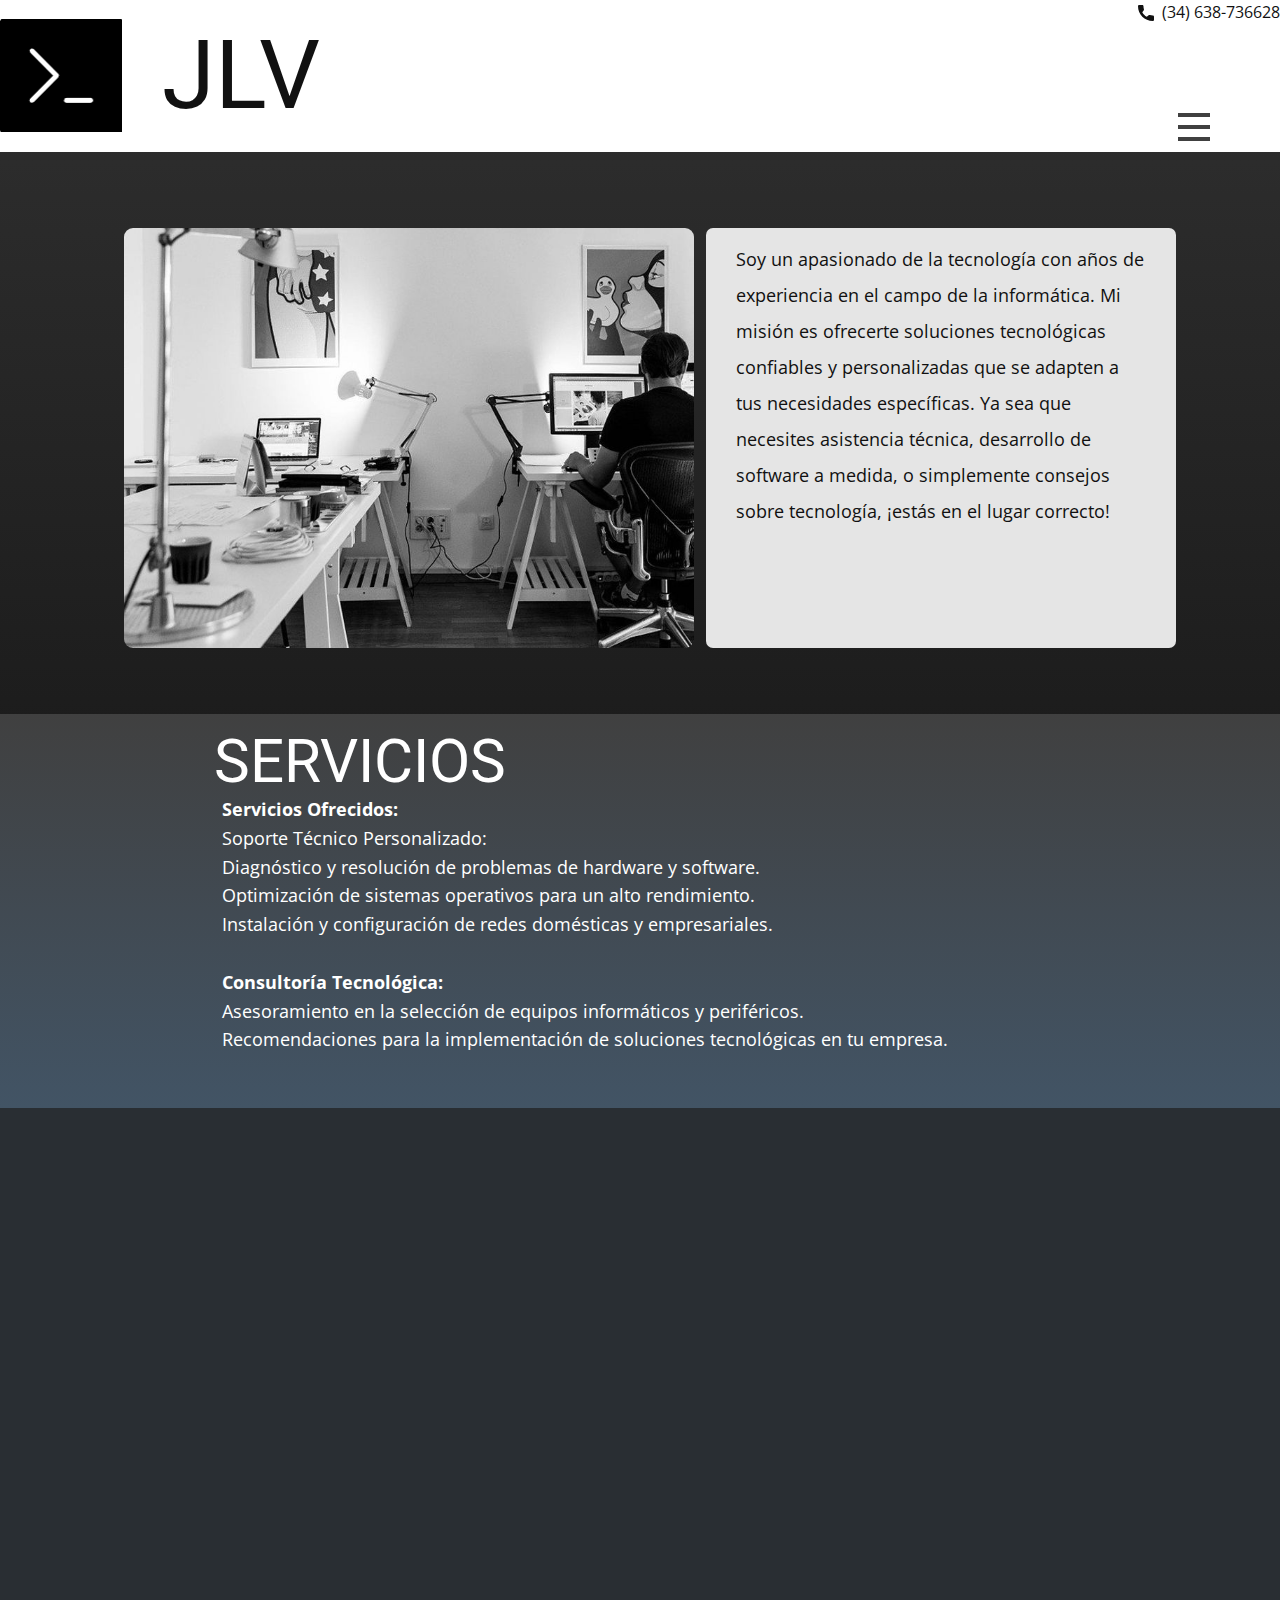
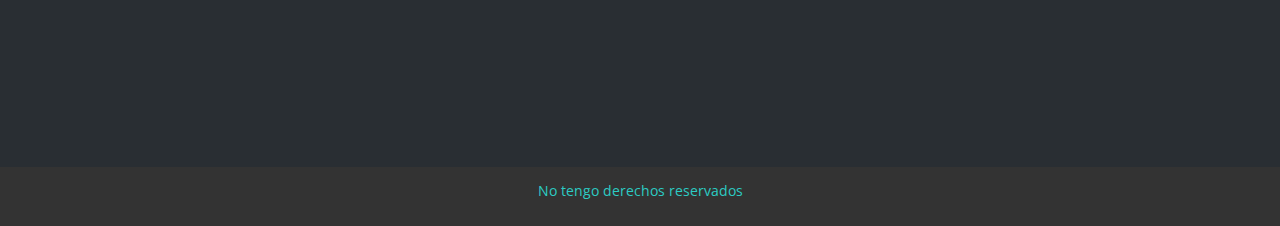
==== index.html @ 60496b63 "Update index.html" ====
<!DOCTYPE html>
<html style="font-size: 16px;" lang="es"><head>
    <meta name="viewport" content="width=device-width, initial-scale=1.0">
    <meta charset="utf-8">
    <meta name="keywords" content="SERVICIOS, ESCRIBEME">
    <meta name="description" content="">
    <title>Jose LuisV. Arce</title>
    <link rel="stylesheet" href="nicepage.css" media="screen">
<link rel="stylesheet" href="Inicio.css" media="screen">
    <script class="u-script" type="text/javascript" src="jquery.js" defer=""></script>
    <script class="u-script" type="text/javascript" src="nicepage.js" defer=""></script>
    <meta name="generator" content="Nicepage 6.6.3, nicepage.com">
    <meta name="referrer" content="origin">
    <link rel="icon" href="favicon.ico">
    <link id="u-theme-google-font" rel="stylesheet" href="https://fonts.googleapis.com/css?family=Roboto:100,100i,300,300i,400,400i,500,500i,700,700i,900,900i|Open+Sans:300,300i,400,400i,500,500i,600,600i,700,700i,800,800i">
    
    
    
    
    
    <script type="application/ld+json">{
		"@context": "http://schema.org",
		"@type": "Organization",
		"name": "JoseLuisArceV",
		"logo": "logo.png"
}</script>
    <meta name="theme-color" content="#478ac9">
    <meta property="og:title" content="Inicio">
    <meta property="og:description" content="">
    <meta property="og:type" content="website">
  <meta data-intl-tel-input-cdn-path="/"></head>
  <body data-home-page="index.html" data-home-page-title="Jose Luis V. Arce" data-path-to-root="/" data-include-products="false" class="u-body u-xl-mode" data-lang="es"><header class="u-clearfix u-header u-sticky-e56f u-header" id="sec-346e"><a href="https://wa.me/34638736628" class="u-active-none u-btn u-btn-rectangle u-button-style u-hover-none u-none u-btn-1"><span class="u-icon"><svg class="u-svg-content" viewBox="0 0 405.333 405.333" x="0px" y="0px" style="width: 1em; height: 1em;"><path d="M373.333,266.88c-25.003,0-49.493-3.904-72.704-11.563c-11.328-3.904-24.192-0.896-31.637,6.699l-46.016,34.752    c-52.8-28.181-86.592-61.952-114.389-114.368l33.813-44.928c8.512-8.512,11.563-20.971,7.915-32.64    C142.592,81.472,138.667,56.96,138.667,32c0-17.643-14.357-32-32-32H32C14.357,0,0,14.357,0,32    c0,205.845,167.488,373.333,373.333,373.333c17.643,0,32-14.357,32-32V298.88C405.333,281.237,390.976,266.88,373.333,266.88z"></path></svg></span>&nbsp; (34) 638-736628
      </a><a href="joseluisarcev.github.io" class="u-image u-logo u-image-1" data-image-width="123" data-image-height="113" title="A">
        <img src="logo.png" class="u-logo-image u-logo-image-1">
      </a><h1 class="u-text u-text-default u-title u-text-1">JLV</h1><nav class="u-menu u-menu-hamburger u-menu-open-right u-menu-1" data-responsive-from="XL" data-position="MENU" data-submenu-level="on-click">
        <div class="menu-collapse" style="font-size: 1rem; letter-spacing: 0px; font-weight: 700;">
          <a class="u-button-style u-custom-active-border-color u-custom-border u-custom-border-color u-custom-borders u-custom-hover-border-color u-custom-left-right-menu-spacing u-custom-padding-bottom u-custom-text-active-color u-custom-text-color u-custom-text-decoration u-custom-text-hover-color u-custom-top-bottom-menu-spacing u-nav-link u-text-active-palette-1-base u-text-grey-75 u-text-hover-palette-2-base" href="#" style="padding: 8px 0px; font-size: calc(1em + 16px);">
            <svg class="u-svg-link" viewBox="0 0 24 24"><use xmlns:xlink="http://www.w3.org/1999/xlink" xlink:href="#menu-hamburger"></use></svg>
            <svg class="u-svg-content" version="1.1" id="menu-hamburger" viewBox="0 0 16 16" x="0px" y="0px" xmlns:xlink="http://www.w3.org/1999/xlink" xmlns="http://www.w3.org/2000/svg"><g><rect y="1" width="16" height="2"></rect><rect y="7" width="16" height="2"></rect><rect y="13" width="16" height="2"></rect>
</g></svg>
          </a>
        </div>
        <div class="u-custom-menu u-nav-container">
          <ul class="u-nav u-unstyled u-nav-1"><li class="u-nav-item"><a class="u-border-2 u-border-active-grey-30 u-border-grey-30 u-border-hover-grey-30 u-border-no-bottom u-border-no-left u-border-no-top u-button-style u-nav-link u-text-active-palette-1-base u-text-grey-90 u-text-hover-palette-1-base" href="/Inicio.html#sec-b1dd" style="padding: 0px 20px;">Acerca de</a>
</li><li class="u-nav-item"><a class="u-border-2 u-border-active-grey-30 u-border-grey-30 u-border-hover-grey-30 u-border-no-bottom u-border-no-left u-border-no-top u-button-style u-nav-link u-text-active-palette-1-base u-text-grey-90 u-text-hover-palette-1-base" href="/Inicio.html#carousel-7260" style="padding: 0px 20px;">Servicios</a>
</li><li class="u-nav-item"><a class="u-border-2 u-border-active-grey-30 u-border-grey-30 u-border-hover-grey-30 u-border-no-bottom u-border-no-left u-border-no-top u-button-style u-nav-link u-text-active-palette-1-base u-text-grey-90 u-text-hover-palette-1-base" href="/Inicio.html#carousel_aa54" style="padding: 0px 20px;">Contacto</a>
</li></ul>
        </div>
        <div class="u-custom-menu u-nav-container-collapse">
          <div class="u-black u-container-style u-inner-container-layout u-opacity u-opacity-80 u-sidenav">
            <div class="u-inner-container-layout u-sidenav-overflow">
              <div class="u-menu-close u-menu-close-1"></div>
              <ul class="u-align-center u-nav u-popupmenu-items u-spacing-0 u-unstyled u-nav-2"><li class="u-nav-item"><a class="u-button-style u-nav-link" href="/Inicio.html#sec-b1dd">Acerca de</a>
</li><li class="u-nav-item"><a class="u-button-style u-nav-link" href="/Inicio.html#carousel-7260">Servicios</a>
</li><li class="u-nav-item"><a class="u-button-style u-nav-link" href="/Inicio.html#carousel_aa54">Contacto</a>
</li></ul>
            </div>
          </div>
          <div class="u-black u-menu-overlay u-opacity u-opacity-60"></div>
        </div>
      </nav></header>
    <section class="u-clearfix u-gradient u-parallax u-section-1" id="sec-b1dd">
      <div class="u-clearfix u-sheet u-sheet-1">
        <div class="u-align-left u-container-align-center u-container-style u-expanded-width-xs u-grey-10 u-group u-radius u-shape-round u-group-1">
          <div class="u-container-layout u-container-layout-1">
            <p class="u-text u-text-default u-text-1"> Soy un apasionado de la tecnología con años de experiencia en el campo de la informática. Mi misión es ofrecerte soluciones tecnológicas confiables y personalizadas que se adapten a tus necesidades específicas. Ya sea que necesites asistencia técnica, desarrollo de software a medida, o simplemente consejos sobre tecnología, ¡estás en el lugar correcto!</p>
          </div>
        </div>
        <img class="u-expanded-width-xs u-image u-image-round u-radius u-image-1" src="empresa_informatica2.jpeg" alt="" data-image-width="1200" data-image-height="600">
      </div>
    </section>
    <section class="u-carousel u-slide u-block-be1b-1" id="carousel-7260" data-interval="5000" data-u-ride="false" data-pause="false">
      <ol class="u-absolute-hcenter u-carousel-indicators u-hidden u-block-be1b-2">
        <li data-u-target="#carousel-7260" class="u-active u-grey-30" data-u-slide-to="0"></li>
      </ol>
      <div class="u-carousel-inner" role="listbox" style="">
        <div class="u-active u-align-center u-carousel-item u-clearfix u-gradient u-section-2-1">
          <div class="u-clearfix u-sheet u-sheet-1">
            <h1 class="u-align-left u-text u-text-default u-text-white u-title u-text-1">SERVICIOS</h1>
            <p class="u-align-justify-xs u-align-left-lg u-align-left-md u-align-left-sm u-align-left-xl u-large-text u-text u-text-variant u-text-white u-text-2">
              <span style="font-weight: 700;"> Servicios Ofrecidos:</span>
              <br>Soporte Técnico Personalizado:<br>Diagnóstico y resolución de problemas de hardware y software.<br>Optimización de sistemas operativos para un alto rendimiento.<br>Instalación y configuración de redes domésticas y empresariales.<br>
              <br>
              <span style="font-weight: 700;">Consultoría Tecnológica:</span>
              <br>Asesoramiento en la selección de equipos informáticos y periféricos.<br>Recomendaciones para la implementación de soluciones tecnológicas en tu empresa.<br>
              <br>
            </p>
          </div>
        </div>
      </div>
      <a class="u-carousel-control u-carousel-control-prev u-hidden u-text-grey-30 u-block-be1b-5" href="#carousel-7260" role="button" data-u-slide="prev">
        <span aria-hidden="true">
          <svg class="u-svg-link" viewBox="0 0 477.175 477.175"><path d="M145.188,238.575l215.5-215.5c5.3-5.3,5.3-13.8,0-19.1s-13.8-5.3-19.1,0l-225.1,225.1c-5.3,5.3-5.3,13.8,0,19.1l225.1,225
                    c2.6,2.6,6.1,4,9.5,4s6.9-1.3,9.5-4c5.3-5.3,5.3-13.8,0-19.1L145.188,238.575z"></path></svg>
        </span>
        <span class="sr-only">Previous</span>
      </a>
      <a class="u-absolute-vcenter u-carousel-control u-carousel-control-next u-hidden u-text-grey-30 u-block-be1b-4" href="#carousel-7260" role="button" data-u-slide="next">
        <span aria-hidden="true">
          <svg class="u-svg-link" viewBox="0 0 477.175 477.175"><path d="M360.731,229.075l-225.1-225.1c-5.3-5.3-13.8-5.3-19.1,0s-5.3,13.8,0,19.1l215.5,215.5l-215.5,215.5
                    c-5.3,5.3-5.3,13.8,0,19.1c2.6,2.6,6.1,4,9.5,4c3.4,0,6.9-1.3,9.5-4l225.1-225.1C365.931,242.875,365.931,234.275,360.731,229.075z"></path></svg>
        </span>
        <span class="sr-only">Siguiente</span>
      </a>
    </section>
    <section class="u-clearfix u-container-align-center u-palette-1-dark-3 u-section-3" id="carousel_aa54">
      <div class="u-clearfix u-sheet u-sheet-1">
        <div class="data-layout-selected u-clearfix u-expanded-width u-gutter-28 u-layout-wrap u-layout-wrap-1">
          <div class="u-layout" style="">
            <div class="u-layout-row" style="">
              <div class="u-align-left u-container-style u-layout-cell u-right-cell u-size-30-lg u-size-30-xl u-size-60-md u-size-60-sm u-size-60-xs u-layout-cell-1" data-animation-name="customAnimationIn" data-animation-duration="1500" data-animation-delay="500">
                <div class="u-container-layout u-container-layout-1">
                  <h2 class="u-align-left u-text u-text-1">ESCRIBEME</h2>
                  <div class="u-form u-form-1">
                    <form action="https://forms.nicepagesrv.com/v2/form/process" class="u-clearfix u-form-spacing-20 u-form-vertical u-inner-form" style="padding: 0px;" source="email" name="form">
                      <div class="u-form-group u-form-name u-form-group-1">
                        <label for="name-b04a" class="u-form-control-hidden u-label">Name</label>
                        <input type="text" placeholder="Escribe tu nombre" id="name-b04a" name="name" class="u-border-none u-input u-input-rectangle" required="" wfd-id="id592">
                      </div>
                      <div class="u-form-email u-form-group u-form-group-2">
                        <label for="email-b04a" class="u-form-control-hidden u-label">Email</label>
                        <input type="email" placeholder="Correo electronico" id="email-b04a" name="email" class="u-border-none u-input u-input-rectangle" required="" wfd-id="id591">
                      </div>
                      <div class="u-form-group u-form-phone u-form-group-3">
                        <label for="phone-6f45" class="u-form-control-hidden u-label">Phone</label>
                        <input type="tel" pattern="\+?\d{0,2}[\s\(\-]?([0-9]{3})[\s\)\-]?([\s\-]?)([0-9]{3})[\s\-]?([0-9]{2})[\s\-]?([0-9]{2})" placeholder="Tu numero" id="phone-6f45" name="phone" class="u-border-none u-input u-input-rectangle" required="" wfd-id="id594">
                      </div>
                      <div class="u-form-group u-form-message u-form-group-4">
                        <label for="message-b04a" class="u-form-control-hidden u-label">Message</label>
                        <textarea placeholder="Mensaje" rows="4" cols="50" id="message-b04a" name="message" class="u-border-none u-input u-input-rectangle" required=""></textarea>
                      </div>
                      <div class="u-align-left u-form-group u-form-submit u-form-group-5">
                        <a href="#" class="u-border-none u-btn u-btn-submit u-button-style u-palette-2-base u-btn-1">ENVIAR</a>
                        <input type="submit" value="submit" class="u-form-control-hidden" wfd-id="id595">
                      </div>
                      <div class="u-form-send-message u-form-send-success">Gracias se ha enviado tu mensaje</div>
                      <div class="u-form-send-error u-form-send-message">Error! no se pudo enviar tu correo, enviame un mensaje por mis otras redes, disculpas las molestias!</div>
                      <input type="hidden" value="" name="recaptchaResponse" wfd-id="id596">
                      <input type="hidden" name="formServices" value="73e92342-b74e-5a13-a698-1ee5fd09aea2">
                    </form>
                  </div>
                  <div class="u-social-icons u-spacing-16 u-social-icons-1">
                    <a class="u-social-url" target="_blank" href=""><span class="u-icon u-icon-circle u-social-facebook u-social-icon u-icon-1"><svg class="u-svg-link" preserveAspectRatio="xMidYMin slice" viewBox="0 0 112.2 112.2" style=""><use xmlns:xlink="http://www.w3.org/1999/xlink" xlink:href="#svg-5f4f"></use></svg><svg x="0px" y="0px" viewBox="0 0 112.2 112.2" enable-background="new 0 0 112.2 112.2" xml:space="preserve" id="svg-5f4f" class="u-svg-content"><path d="M75.5,28.8H65.4c-1.5,0-4,0.9-4,4.3v9.4h13.9l-1.5,15.8H61.4v45.1H42.8V58.3h-8.8V42.4h8.8V32.2 c0-7.4,3.4-18.8,18.8-18.8h13.8v15.4H75.5z"></path></svg></span>
                    </a>
                    <a class="u-social-url" target="_blank" href=""><span class="u-icon u-icon-circle u-social-icon u-social-instagram u-icon-2"><svg class="u-svg-link" preserveAspectRatio="xMidYMin slice" viewBox="0 0 112.2 112.2" style=""><use xmlns:xlink="http://www.w3.org/1999/xlink" xlink:href="#svg-0b43"></use></svg><svg x="0px" y="0px" viewBox="0 0 112.2 112.2" enable-background="new 0 0 112.2 112.2" xml:space="preserve" id="svg-0b43" class="u-svg-content"><path d="M55.9,32.9c-12.8,0-23.2,10.4-23.2,23.2s10.4,23.2,23.2,23.2s23.2-10.4,23.2-23.2S68.7,32.9,55.9,32.9z M55.9,69.4c-7.4,0-13.3-6-13.3-13.3c-0.1-7.4,6-13.3,13.3-13.3s13.3,6,13.3,13.3C69.3,63.5,63.3,69.4,55.9,69.4z"></path><path d="M79.7,26.8c-3,0-5.4,2.5-5.4,5.4s2.5,5.4,5.4,5.4c3,0,5.4-2.5,5.4-5.4S82.7,26.8,79.7,26.8z"></path><path d="M78.2,11H33.5C21,11,10.8,21.3,10.8,33.7v44.7c0,12.6,10.2,22.8,22.7,22.8h44.7c12.6,0,22.7-10.2,22.7-22.7 V33.7C100.8,21.1,90.6,11,78.2,11z M91,78.4c0,7.1-5.8,12.8-12.8,12.8H33.5c-7.1,0-12.8-5.8-12.8-12.8V33.7 c0-7.1,5.8-12.8,12.8-12.8h44.7c7.1,0,12.8,5.8,12.8,12.8V78.4z"></path></svg></span>
                    </a>
                    <a class="u-social-url" target="_blank" data-type="LinkedIn" title="LinkedIn" href="https://www.linkedin.com/in/joseluisvarce/"><span class="u-icon u-social-icon u-social-linkedin u-icon-3"><svg class="u-svg-link" preserveAspectRatio="xMidYMin slice" viewBox="0 0 112 112" style=""><use xmlns:xlink="http://www.w3.org/1999/xlink" xlink:href="#svg-5707"></use></svg><svg class="u-svg-content" viewBox="0 0 112 112" x="0" y="0" id="svg-5707"><circle fill="currentColor" cx="56.1" cy="56.1" r="55"></circle><path fill="#FFFFFF" d="M41.3,83.7H27.9V43.4h13.4V83.7z M34.6,37.9L34.6,37.9c-4.6,0-7.5-3.1-7.5-7c0-4,3-7,7.6-7s7.4,3,7.5,7
      C42.2,34.8,39.2,37.9,34.6,37.9z M89.6,83.7H76.2V62.2c0-5.4-1.9-9.1-6.8-9.1c-3.7,0-5.9,2.5-6.9,4.9c-0.4,0.9-0.4,2.1-0.4,3.3v22.5
      H48.7c0,0,0.2-36.5,0-40.3h13.4v5.7c1.8-2.7,5-6.7,12.1-6.7c8.8,0,15.4,5.8,15.4,18.1V83.7z"></path></svg></span>
                    </a>
                  </div>
                </div>
              </div>
              <div class="u-align-left u-container-style u-layout-cell u-left-cell u-size-30-lg u-size-30-xl u-size-60-md u-size-60-sm u-size-60-xs u-white u-layout-cell-2" data-animation-name="customAnimationIn" data-animation-duration="1500" data-animation-delay="500">
                <div class="u-container-layout u-container-layout-2">
                  <p class="u-text u-text-default u-text-2">
                    <span style="font-weight: 700;"> Contáctame¡</span>
                    <br>No dudes en ponerte en contacto conmigo para discutir tu proyecto o problema. Puedes encontrarme en joseluisv.arce15@gmail.com&nbsp;<br>También puedes seguirme en Redes Sociales para estar al tanto de las últimas noticias y consejos tecnológicos.¡Gracias por visitar mi página web!&nbsp;<br>Espero tener la oportunidad de trabajar juntos y ayudarte a alcanzar tus objetivos tecnológicos.<br>Atentamente, Jose Luis
                  </p>
                  <div class="custom-expanded u-list u-list-1">
                    <div class="u-repeater u-repeater-1">
                      <div class="u-container-style u-list-item u-repeater-item u-shape-rectangle">
                        <div class="u-container-layout u-similar-container u-container-layout-3">
                          <h5 class="u-align-left u-text u-text-3"><span class="u-file-icon u-icon u-text-palette-2-base"><img src="597177-a09f8c59.png" alt=""></span>&nbsp;LLAMAME
                          </h5>
                          <img class="u-image u-image-contain u-image-default u-image-1" src="whatsapp_qr.png" alt="" data-image-width="306" data-image-height="307">
                          <p class="u-align-left u-text u-text-4">638 736628<br>O escribeme al Whatsapp scaneando el codigo --&gt; 
                          </p>
                        </div>
                      </div>
                    </div>
                  </div>
                </div>
              </div>
            </div>
          </div>
        </div>
      </div>
    </section>
    
    
    
    <footer class="u-align-center u-clearfix u-footer u-grey-80 u-footer" id="sec-e92a"><div class="u-clearfix u-sheet u-sheet-1">
        <p class="u-small-text u-text u-text-palette-4-dark-1 u-text-variant u-text-1">No tengo derechos reservados</p>
      </div></footer><span style="height: 64px; width: 64px; margin-left: 0px; margin-right: auto; margin-top: 0px; right: 20px; bottom: 0px; padding: 16px; background-image: none;" class="u-back-to-top u-icon u-icon-rounded u-opacity u-opacity-85 u-palette-1-base" data-href="#">
        <svg class="u-svg-link" preserveAspectRatio="xMidYMin slice" viewBox="0 0 551.13 551.13"><use xmlns:xlink="http://www.w3.org/1999/xlink" xlink:href="#svg-1d98"></use></svg>
        <svg class="u-svg-content" enable-background="new 0 0 551.13 551.13" viewBox="0 0 551.13 551.13" xmlns="http://www.w3.org/2000/svg" id="svg-1d98"><path d="m275.565 189.451 223.897 223.897h51.668l-275.565-275.565-275.565 275.565h51.668z"></path></svg>
    </span>
  
</body></html>
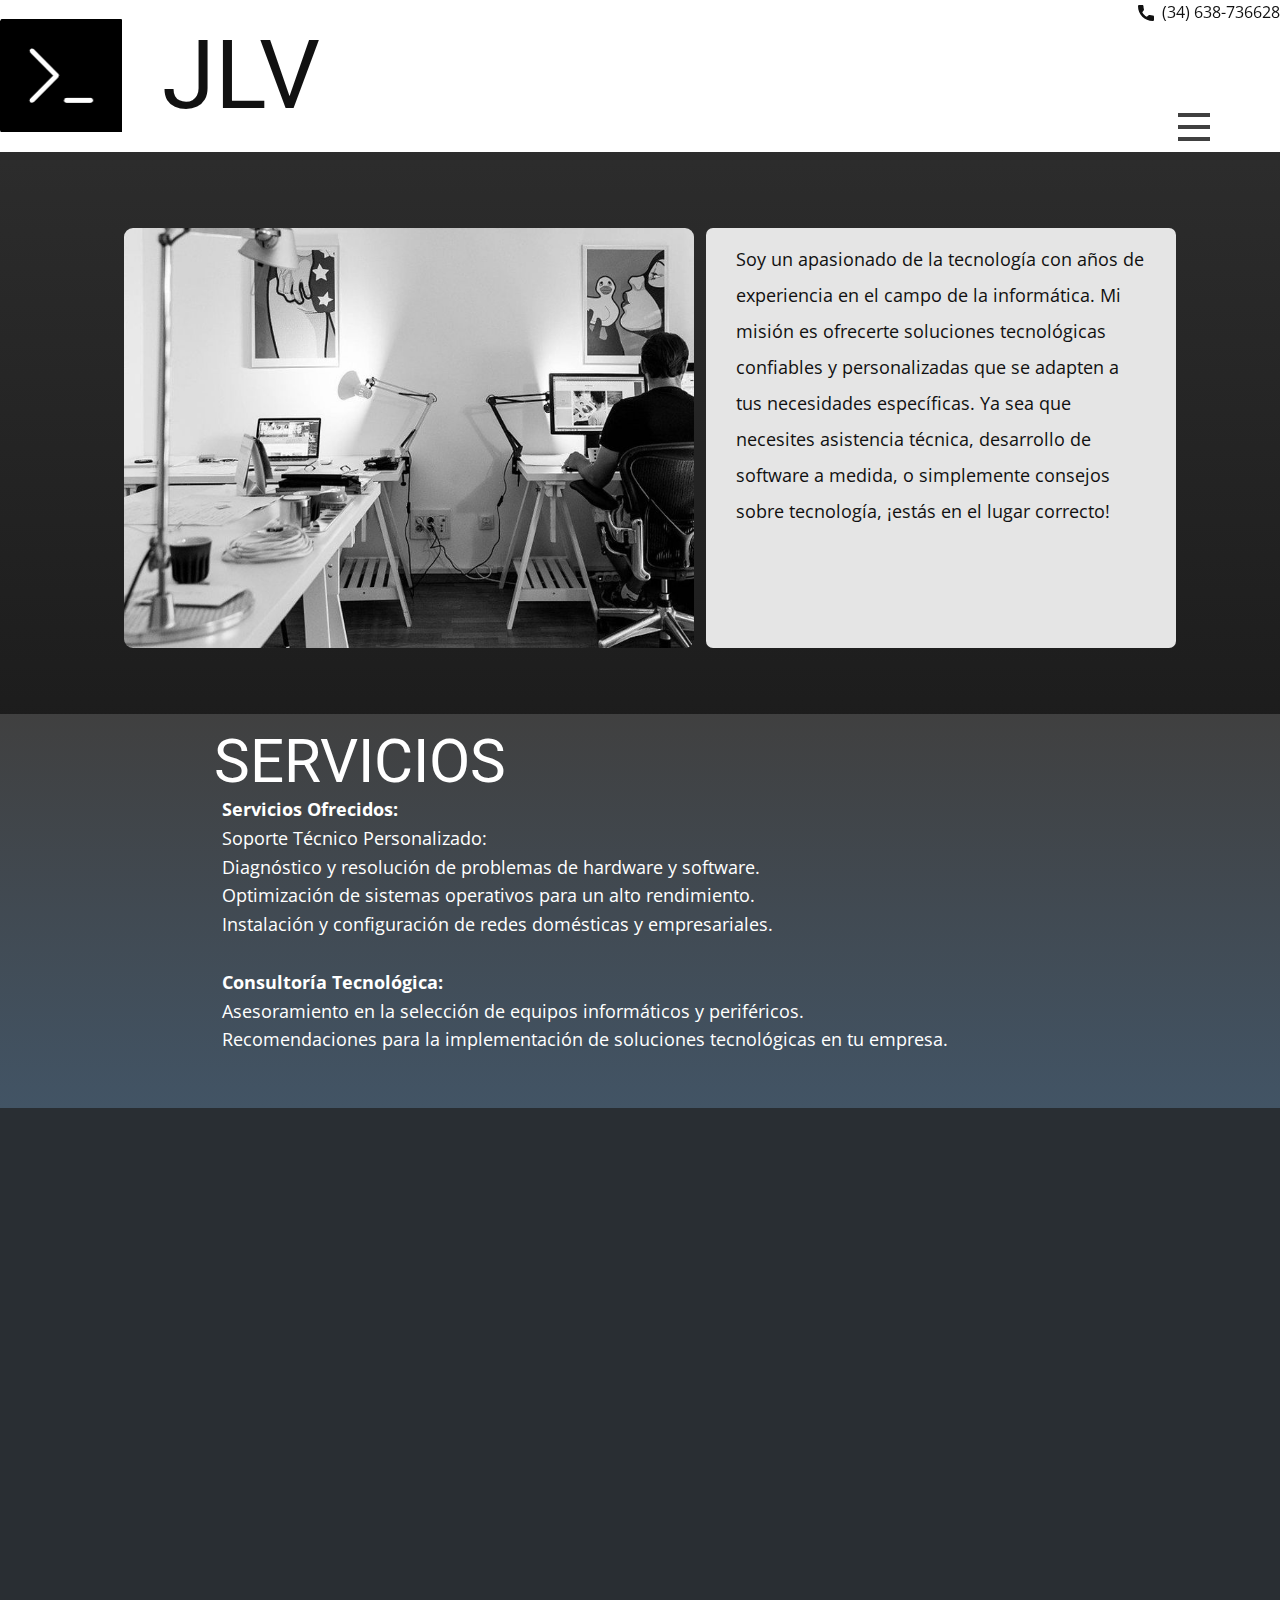
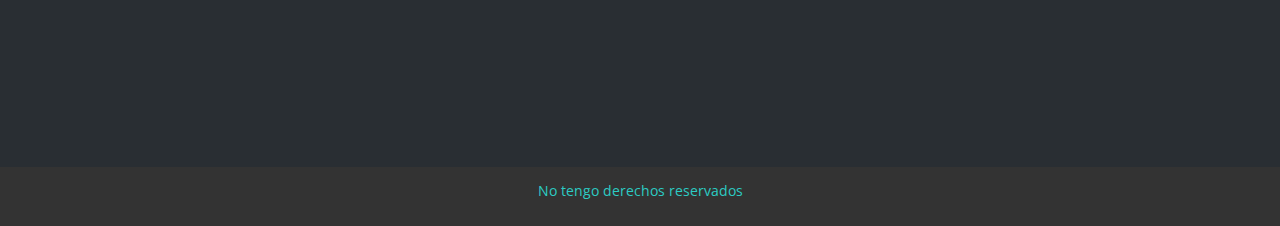
==== commit eae3eedc: "Update index.html" ====
--- a/index.html
+++ b/index.html
@@ -29,7 +29,7 @@
     <meta property="og:description" content="">
     <meta property="og:type" content="website">
   <meta data-intl-tel-input-cdn-path="/"></head>
-  <body data-home-page="index.html" data-home-page-title="Jose Luis V. Arce" data-path-to-root="/" data-include-products="false" class="u-body u-xl-mode" data-lang="es"><header class="u-clearfix u-header u-sticky-e56f u-header" id="sec-346e"><a href="https://wa.me/34638736628" class="u-active-none u-btn u-btn-rectangle u-button-style u-hover-none u-none u-btn-1"><span class="u-icon"><svg class="u-svg-content" viewBox="0 0 405.333 405.333" x="0px" y="0px" style="width: 1em; height: 1em;"><path d="M373.333,266.88c-25.003,0-49.493-3.904-72.704-11.563c-11.328-3.904-24.192-0.896-31.637,6.699l-46.016,34.752    c-52.8-28.181-86.592-61.952-114.389-114.368l33.813-44.928c8.512-8.512,11.563-20.971,7.915-32.64    C142.592,81.472,138.667,56.96,138.667,32c0-17.643-14.357-32-32-32H32C14.357,0,0,14.357,0,32    c0,205.845,167.488,373.333,373.333,373.333c17.643,0,32-14.357,32-32V298.88C405.333,281.237,390.976,266.88,373.333,266.88z"></path></svg></span>&nbsp; (34) 638-736628
+  <body data-home-page="Inicio.html" data-home-page-title="Inicio" data-path-to-root="/" data-include-products="false" class="u-body u-xl-mode" data-lang="es"><header class="u-clearfix u-header u-sticky u-header" id="sec-346e"><a href="http://wa.me/34638736628" class="u-active-none u-btn u-btn-rectangle u-button-style u-hover-none u-none u-btn-1" target="_blank"><span class="u-icon"><svg class="u-svg-content" viewBox="0 0 405.333 405.333" x="0px" y="0px" style="width: 1em; height: 1em;"><path d="M373.333,266.88c-25.003,0-49.493-3.904-72.704-11.563c-11.328-3.904-24.192-0.896-31.637,6.699l-46.016,34.752    c-52.8-28.181-86.592-61.952-114.389-114.368l33.813-44.928c8.512-8.512,11.563-20.971,7.915-32.64    C142.592,81.472,138.667,56.96,138.667,32c0-17.643-14.357-32-32-32H32C14.357,0,0,14.357,0,32    c0,205.845,167.488,373.333,373.333,373.333c17.643,0,32-14.357,32-32V298.88C405.333,281.237,390.976,266.88,373.333,266.88z"></path></svg></span>&nbsp; (34) 638-736628
       </a><a href="joseluisarcev.github.io" class="u-image u-logo u-image-1" data-image-width="123" data-image-height="113" title="A">
         <img src="logo.png" class="u-logo-image u-logo-image-1">
       </a><h1 class="u-text u-text-default u-title u-text-1">JLV</h1><nav class="u-menu u-menu-hamburger u-menu-open-right u-menu-1" data-responsive-from="XL" data-position="MENU" data-submenu-level="on-click">
@@ -102,9 +102,9 @@
         </span>
         <span class="sr-only">Siguiente</span>
       </a>
-    </section>
+</section>
     <section class="u-clearfix u-container-align-center u-palette-1-dark-3 u-section-3" id="carousel_aa54">
-      <div class="u-clearfix u-sheet u-sheet-1">
+      <div class="u-clearfix u-sheet u-valign-middle u-sheet-1">
         <div class="data-layout-selected u-clearfix u-expanded-width u-gutter-28 u-layout-wrap u-layout-wrap-1">
           <div class="u-layout" style="">
             <div class="u-layout-row" style="">
@@ -121,15 +121,11 @@
                         <label for="email-b04a" class="u-form-control-hidden u-label">Email</label>
                         <input type="email" placeholder="Correo electronico" id="email-b04a" name="email" class="u-border-none u-input u-input-rectangle" required="" wfd-id="id591">
                       </div>
-                      <div class="u-form-group u-form-phone u-form-group-3">
-                        <label for="phone-6f45" class="u-form-control-hidden u-label">Phone</label>
-                        <input type="tel" pattern="\+?\d{0,2}[\s\(\-]?([0-9]{3})[\s\)\-]?([\s\-]?)([0-9]{3})[\s\-]?([0-9]{2})[\s\-]?([0-9]{2})" placeholder="Tu numero" id="phone-6f45" name="phone" class="u-border-none u-input u-input-rectangle" required="" wfd-id="id594">
-                      </div>
-                      <div class="u-form-group u-form-message u-form-group-4">
+                      <div class="u-form-group u-form-message u-form-group-3">
                         <label for="message-b04a" class="u-form-control-hidden u-label">Message</label>
                         <textarea placeholder="Mensaje" rows="4" cols="50" id="message-b04a" name="message" class="u-border-none u-input u-input-rectangle" required=""></textarea>
                       </div>
-                      <div class="u-align-left u-form-group u-form-submit u-form-group-5">
+                      <div class="u-align-left u-form-group u-form-submit u-form-group-4">
                         <a href="#" class="u-border-none u-btn u-btn-submit u-button-style u-palette-2-base u-btn-1">ENVIAR</a>
                         <input type="submit" value="submit" class="u-form-control-hidden" wfd-id="id595">
                       </div>
@@ -155,7 +151,8 @@
                 <div class="u-container-layout u-container-layout-2">
                   <p class="u-text u-text-default u-text-2">
                     <span style="font-weight: 700;"> Contáctame¡</span>
-                    <br>No dudes en ponerte en contacto conmigo para discutir tu proyecto o problema. Puedes encontrarme en joseluisv.arce15@gmail.com&nbsp;<br>También puedes seguirme en Redes Sociales para estar al tanto de las últimas noticias y consejos tecnológicos.¡Gracias por visitar mi página web!&nbsp;<br>Espero tener la oportunidad de trabajar juntos y ayudarte a alcanzar tus objetivos tecnológicos.<br>Atentamente, Jose Luis
+                    <br>No dudes en ponerte en contacto conmigo para discutir tu proyecto o problema.&nbsp;<br>Puedes encontrarme en joseluisv.arce15@gmail.com&nbsp;<br>También puedes seguirme en Redes para estar al tanto de las últimas noticias y consejos tecnológicos.<br>¡Gracias por visitar mi página web!&nbsp;<br>
+                    <br>Atentamente, Jose Luis
                   </p>
                   <div class="custom-expanded u-list u-list-1">
                     <div class="u-repeater u-repeater-1">
@@ -177,6 +174,7 @@
         </div>
       </div>
     </section>
+
     
     
     
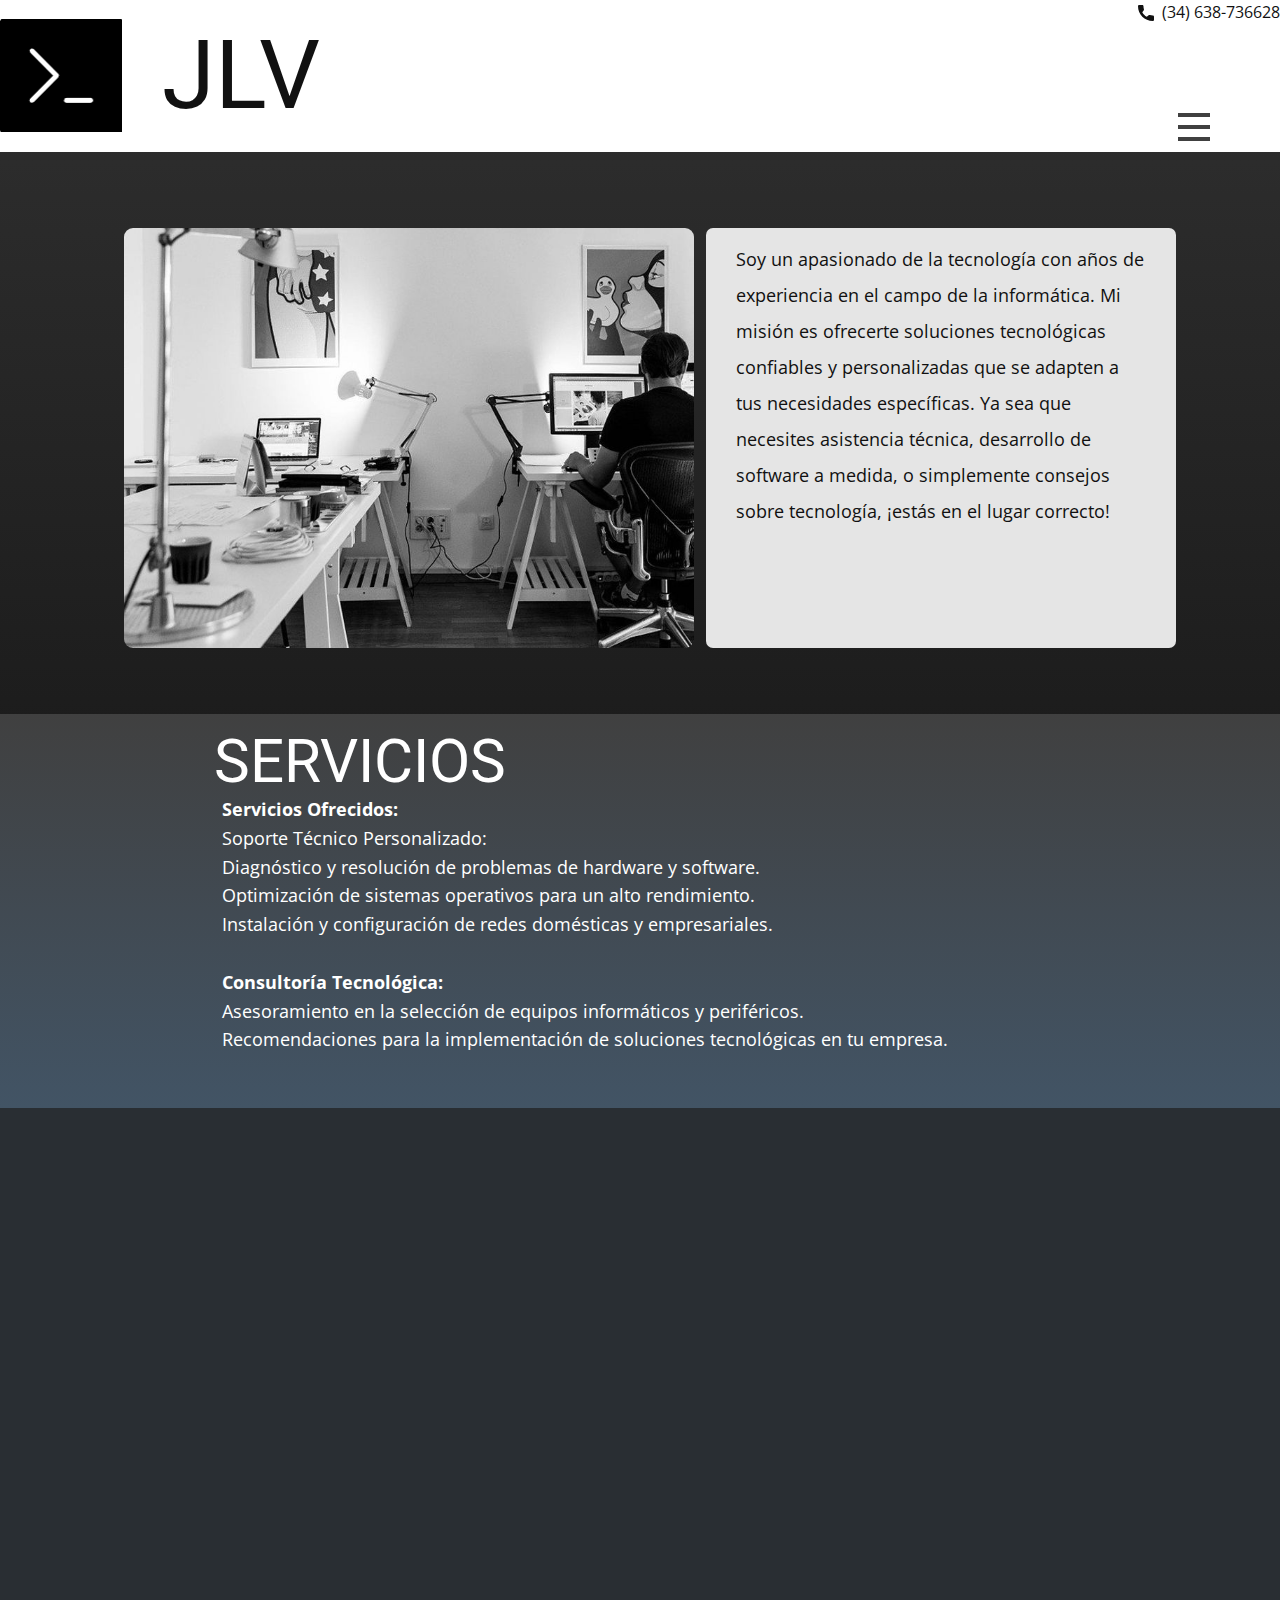
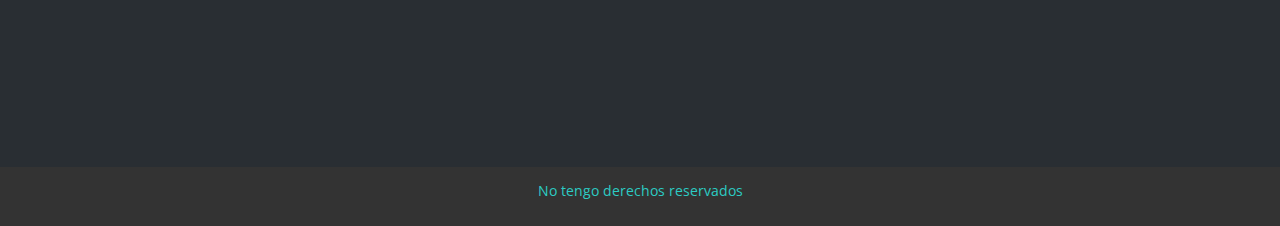
==== commit 5b5f6184: "Update index.html" ====
--- a/index.html
+++ b/index.html
@@ -29,7 +29,7 @@
     <meta property="og:description" content="">
     <meta property="og:type" content="website">
   <meta data-intl-tel-input-cdn-path="/"></head>
-  <body data-home-page="Inicio.html" data-home-page-title="Inicio" data-path-to-root="/" data-include-products="false" class="u-body u-xl-mode" data-lang="es"><header class="u-clearfix u-header u-sticky u-header" id="sec-346e"><a href="http://wa.me/34638736628" class="u-active-none u-btn u-btn-rectangle u-button-style u-hover-none u-none u-btn-1" target="_blank"><span class="u-icon"><svg class="u-svg-content" viewBox="0 0 405.333 405.333" x="0px" y="0px" style="width: 1em; height: 1em;"><path d="M373.333,266.88c-25.003,0-49.493-3.904-72.704-11.563c-11.328-3.904-24.192-0.896-31.637,6.699l-46.016,34.752    c-52.8-28.181-86.592-61.952-114.389-114.368l33.813-44.928c8.512-8.512,11.563-20.971,7.915-32.64    C142.592,81.472,138.667,56.96,138.667,32c0-17.643-14.357-32-32-32H32C14.357,0,0,14.357,0,32    c0,205.845,167.488,373.333,373.333,373.333c17.643,0,32-14.357,32-32V298.88C405.333,281.237,390.976,266.88,373.333,266.88z"></path></svg></span>&nbsp; (34) 638-736628
+  <body data-home-page="Inicio.html" data-home-page-title="Inicio" data-path-to-root="/" data-include-products="false" class="u-body u-xl-mode" data-lang="es"><header class="u-clearfix u-header u-header" id="sec-346e"><a href="http://wa.me/34638736628" class="u-active-none u-btn u-btn-rectangle u-button-style u-hover-none u-none u-btn-1" target="_blank"><span class="u-icon"><svg class="u-svg-content" viewBox="0 0 405.333 405.333" x="0px" y="0px" style="width: 1em; height: 1em;"><path d="M373.333,266.88c-25.003,0-49.493-3.904-72.704-11.563c-11.328-3.904-24.192-0.896-31.637,6.699l-46.016,34.752    c-52.8-28.181-86.592-61.952-114.389-114.368l33.813-44.928c8.512-8.512,11.563-20.971,7.915-32.64    C142.592,81.472,138.667,56.96,138.667,32c0-17.643-14.357-32-32-32H32C14.357,0,0,14.357,0,32    c0,205.845,167.488,373.333,373.333,373.333c17.643,0,32-14.357,32-32V298.88C405.333,281.237,390.976,266.88,373.333,266.88z"></path></svg></span>&nbsp; (34) 638-736628
       </a><a href="joseluisarcev.github.io" class="u-image u-logo u-image-1" data-image-width="123" data-image-height="113" title="A">
         <img src="logo.png" class="u-logo-image u-logo-image-1">
       </a><h1 class="u-text u-text-default u-title u-text-1">JLV</h1><nav class="u-menu u-menu-hamburger u-menu-open-right u-menu-1" data-responsive-from="XL" data-position="MENU" data-submenu-level="on-click">
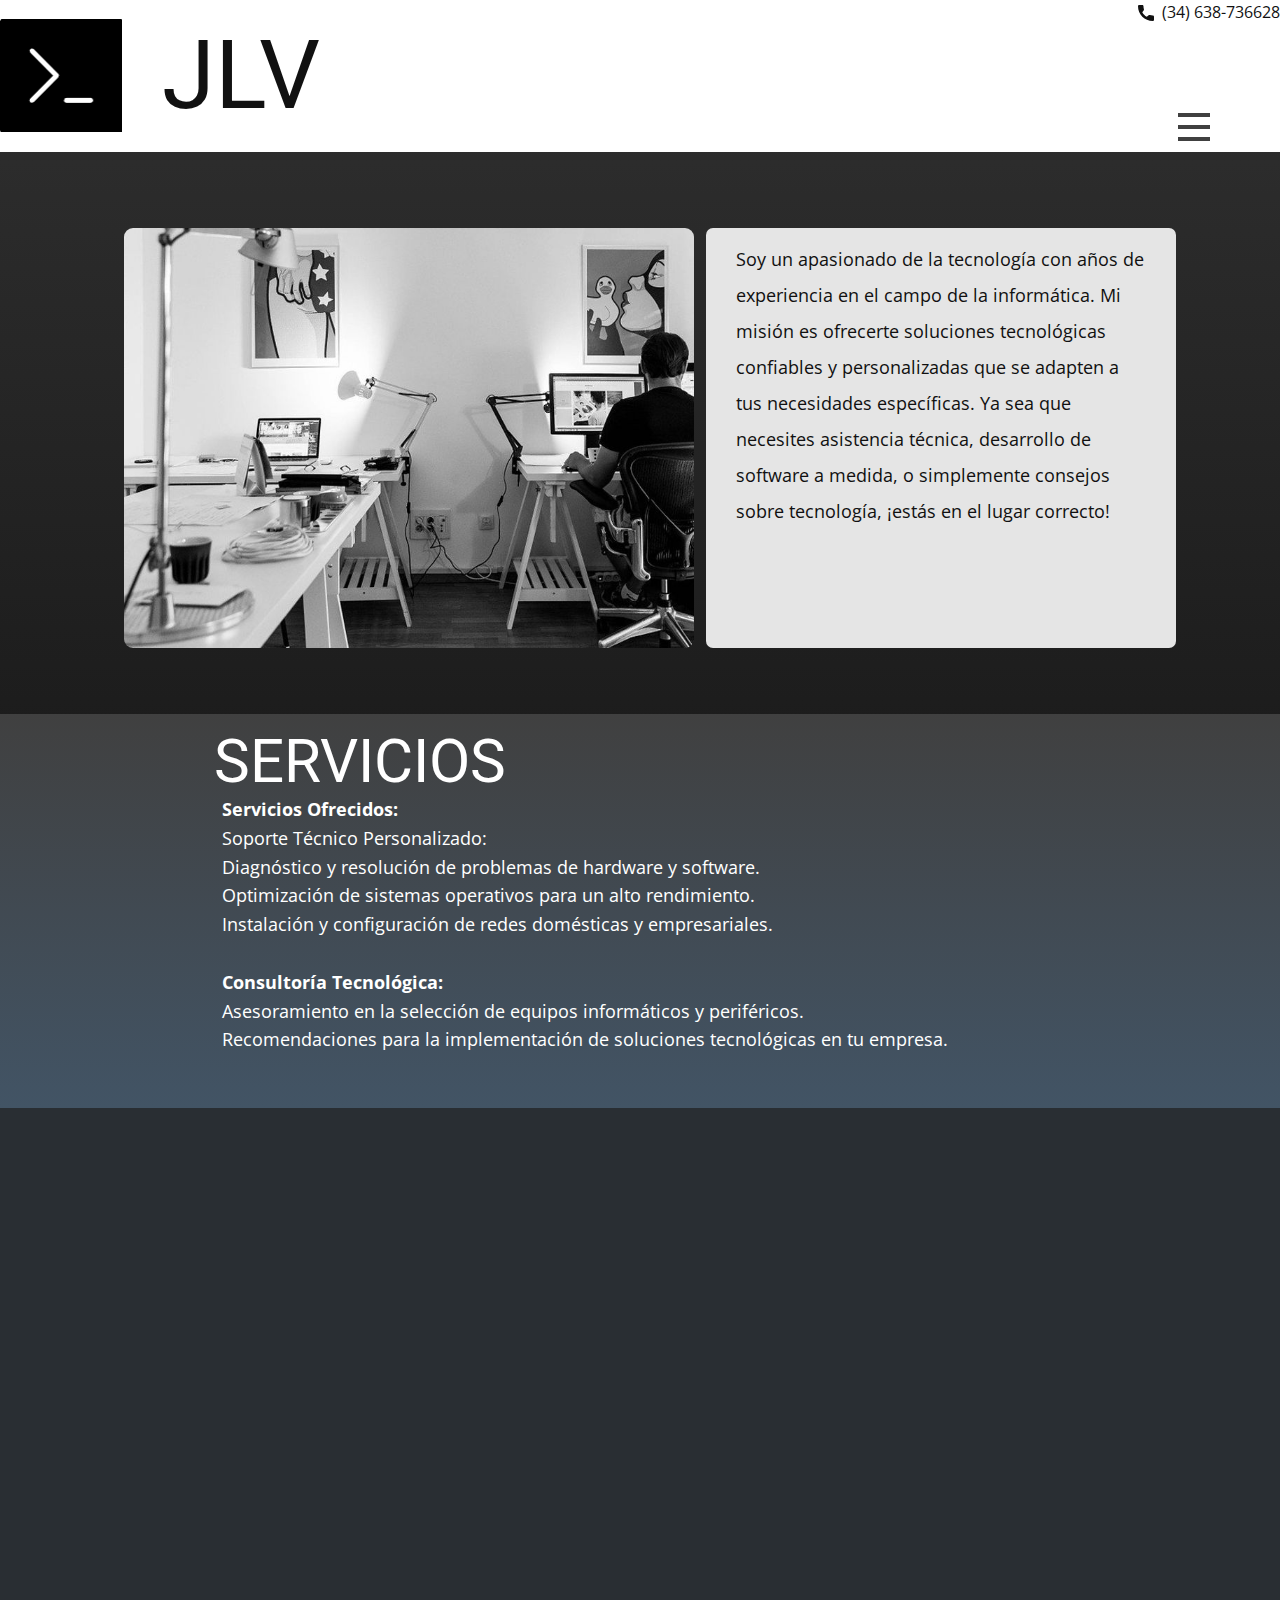
==== commit 18443e76: "Update index.html" ====
--- a/index.html
+++ b/index.html
@@ -179,7 +179,7 @@
     
     
     <footer class="u-align-center u-clearfix u-footer u-grey-80 u-footer" id="sec-e92a"><div class="u-clearfix u-sheet u-sheet-1">
-        <p class="u-small-text u-text u-text-palette-4-dark-1 u-text-variant u-text-1">No tengo derechos reservados</p>
+        <p class="u-small-text u-text u-text-palette-4-dark-1 u-text-variant u-text-1">JL</p>
       </div></footer><span style="height: 64px; width: 64px; margin-left: 0px; margin-right: auto; margin-top: 0px; right: 20px; bottom: 0px; padding: 16px; background-image: none;" class="u-back-to-top u-icon u-icon-rounded u-opacity u-opacity-85 u-palette-1-base" data-href="#">
         <svg class="u-svg-link" preserveAspectRatio="xMidYMin slice" viewBox="0 0 551.13 551.13"><use xmlns:xlink="http://www.w3.org/1999/xlink" xlink:href="#svg-1d98"></use></svg>
         <svg class="u-svg-content" enable-background="new 0 0 551.13 551.13" viewBox="0 0 551.13 551.13" xmlns="http://www.w3.org/2000/svg" id="svg-1d98"><path d="m275.565 189.451 223.897 223.897h51.668l-275.565-275.565-275.565 275.565h51.668z"></path></svg>
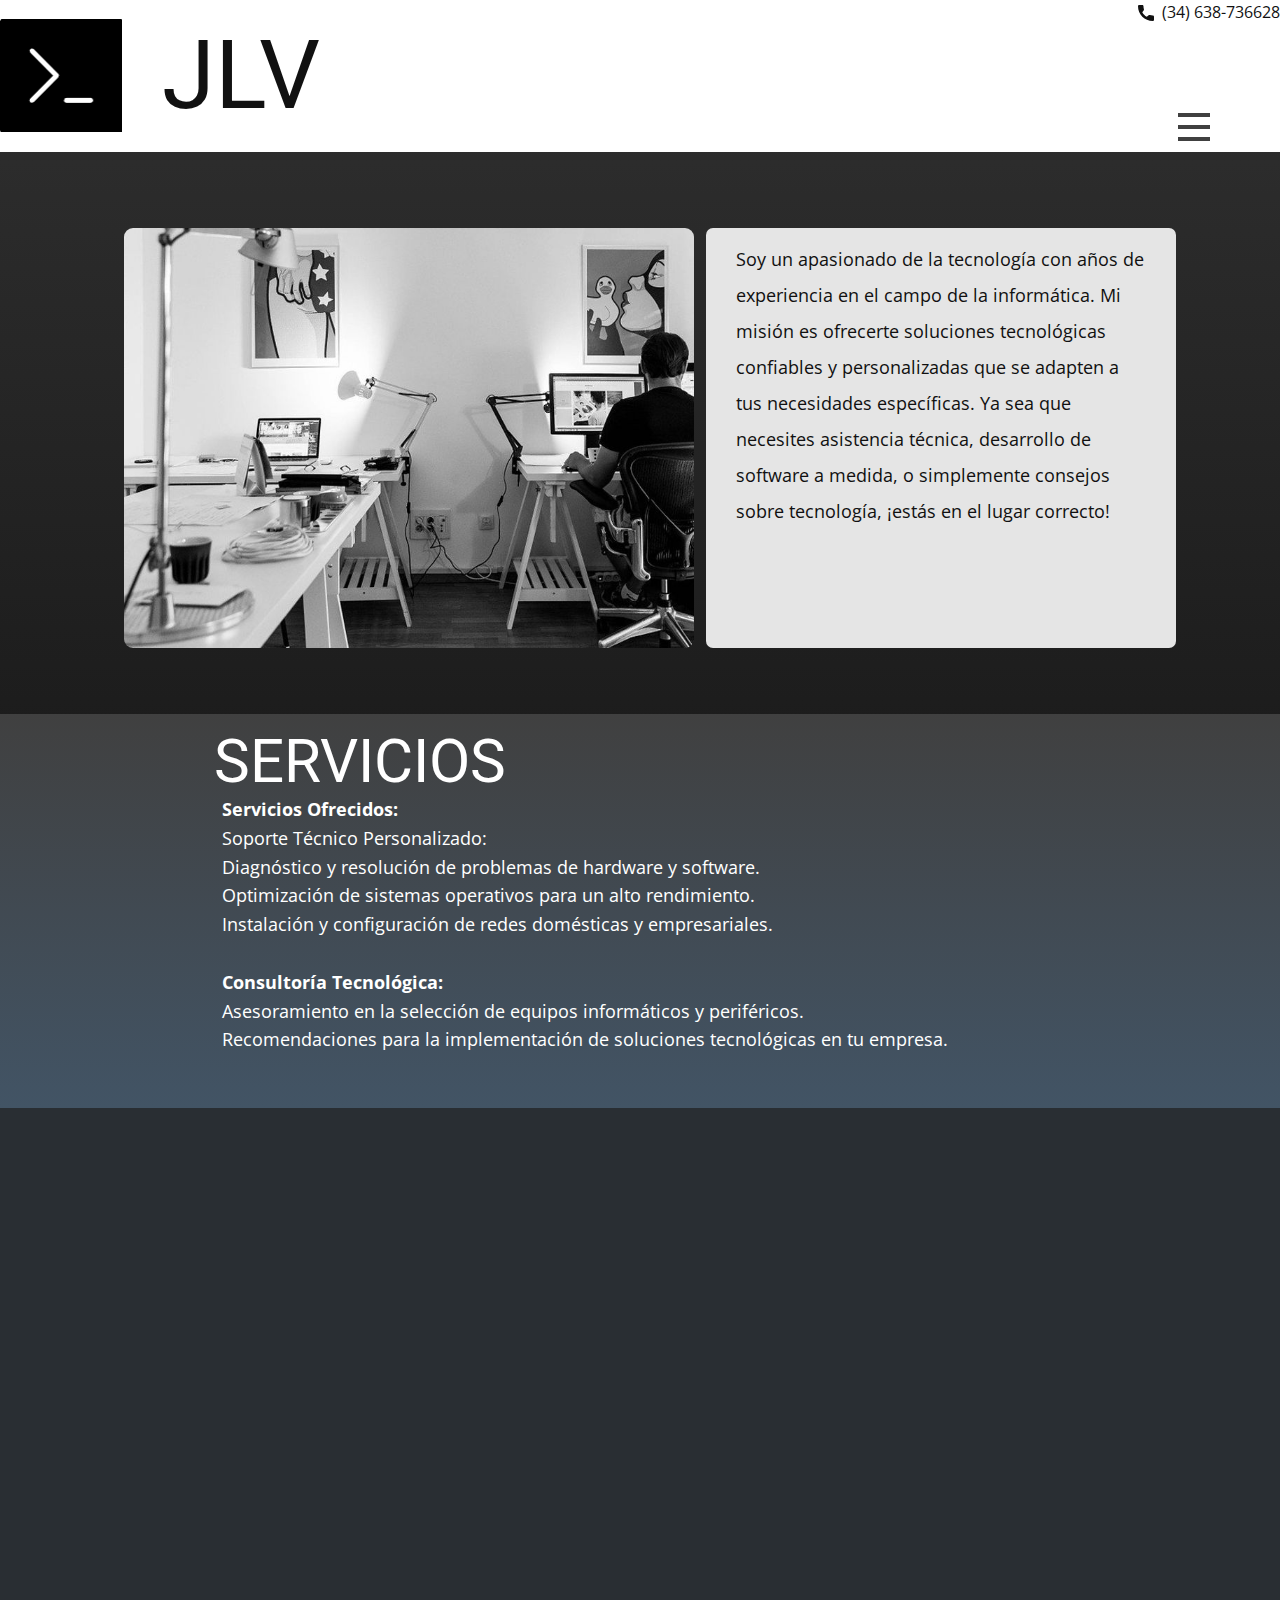
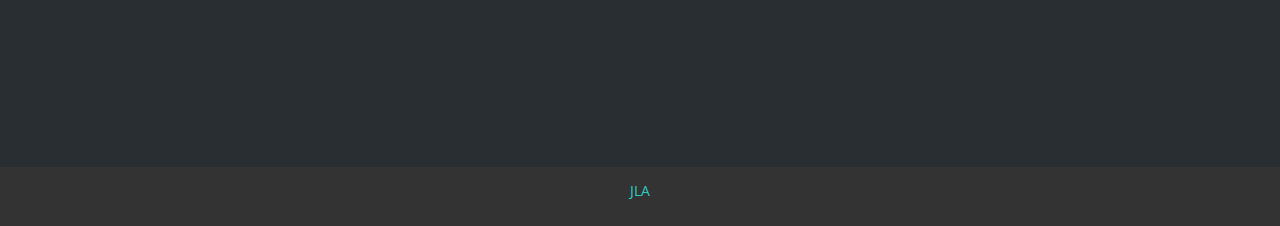
==== commit be774f19: "Update index.html" ====
--- a/index.html
+++ b/index.html
@@ -179,7 +179,7 @@
     
     
     <footer class="u-align-center u-clearfix u-footer u-grey-80 u-footer" id="sec-e92a"><div class="u-clearfix u-sheet u-sheet-1">
-        <p class="u-small-text u-text u-text-palette-4-dark-1 u-text-variant u-text-1">JL</p>
+        <p class="u-small-text u-text u-text-palette-4-dark-1 u-text-variant u-text-1">JLA</p>
       </div></footer><span style="height: 64px; width: 64px; margin-left: 0px; margin-right: auto; margin-top: 0px; right: 20px; bottom: 0px; padding: 16px; background-image: none;" class="u-back-to-top u-icon u-icon-rounded u-opacity u-opacity-85 u-palette-1-base" data-href="#">
         <svg class="u-svg-link" preserveAspectRatio="xMidYMin slice" viewBox="0 0 551.13 551.13"><use xmlns:xlink="http://www.w3.org/1999/xlink" xlink:href="#svg-1d98"></use></svg>
         <svg class="u-svg-content" enable-background="new 0 0 551.13 551.13" viewBox="0 0 551.13 551.13" xmlns="http://www.w3.org/2000/svg" id="svg-1d98"><path d="m275.565 189.451 223.897 223.897h51.668l-275.565-275.565-275.565 275.565h51.668z"></path></svg>
